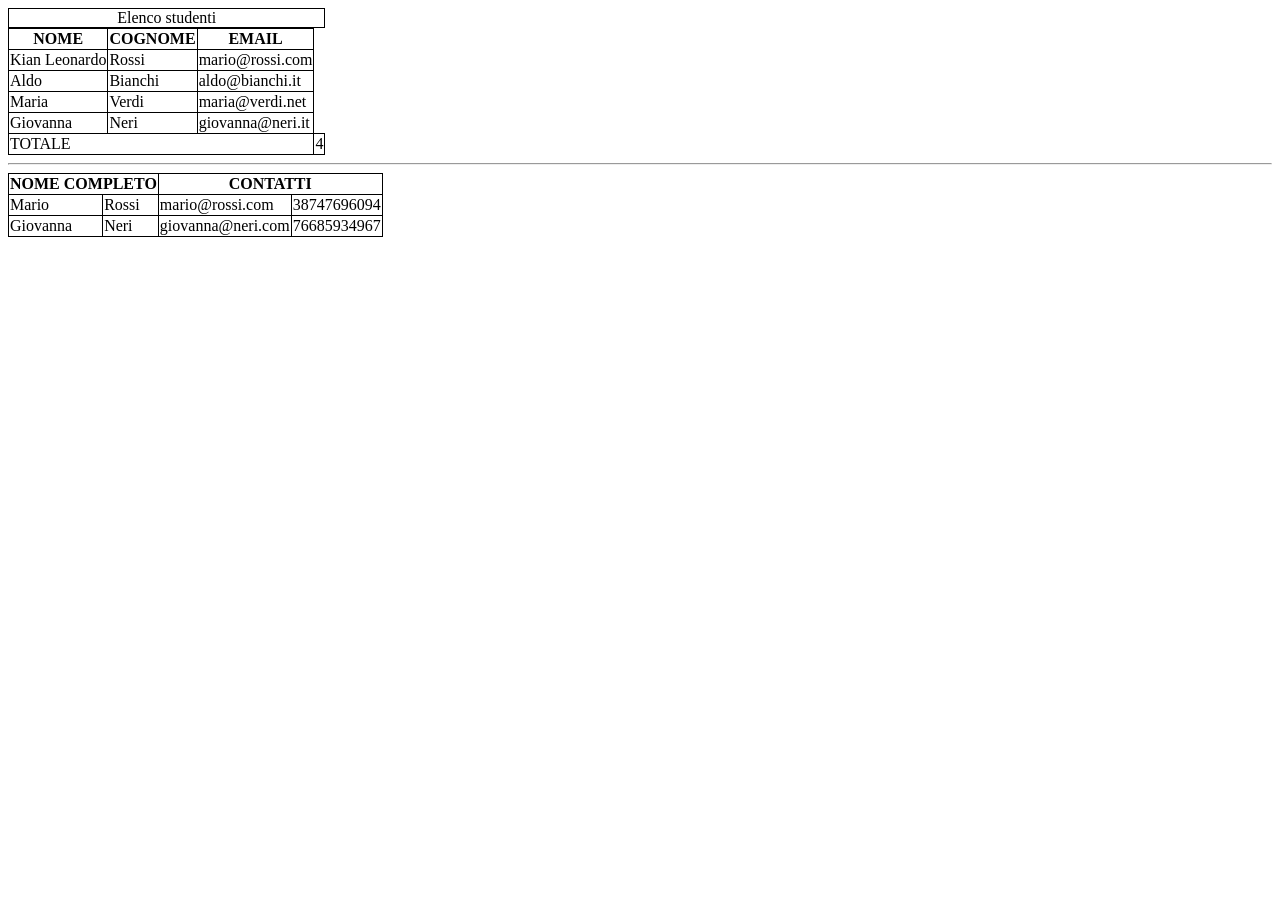
==== U1W1D2/index.html @ df71eb16 "tabella 1 lezione 2" ====
<!DOCTYPE html>
<html lang="it">
<head>
    <meta charset="UTF-8">
    <meta name="viewport" content="width=device-width, initial-scale=1.0">
    <title>Tabelle</title>
    <link rel="stylesheet" type="text/css" href="assets/css/style.css" />
</head>
<body>

    <table>
        <caption>Elenco studenti</caption>
        <thead>
            <tr>
                <th>NOME</th>
                <th>COGNOME</th>
                <th>EMAIL</th>
            </tr>
        </thead>
        <tbody>
            <tr>
                <td>Kian Leonardo</td>
                <td>Rossi</td>
                <td>mario@rossi.com</td>
            </tr>
            <tr>
                <td>Aldo</td>
                <td>Bianchi</td>
                <td>aldo@bianchi.it</td>
            </tr>
            <tr>
                <td>Maria</td>
                <td>Verdi</td>
                <td>maria@verdi.net</td>
            </tr>
            <tr>
                <td>Giovanna</td>
                <td>Neri</td>
                <td>giovanna@neri.it</td>
            </tr>
        </tbody>
        <tfoot>
            <tr>
                <td colspan="3">TOTALE</td>
                <td>4</td>
            </tr>
        </tfoot>
    </table>

    <hr />
    <table>
        <thead>
            <tr>
                <th colspan="2">NOME COMPLETO</th>
                <th colspan="2">CONTATTI</th>
            </tr>
        </thead>
        <tbody>
            <tr>
                <td>Mario</td>
                <td>Rossi</td>
                <td>mario@rossi.com</td>
                <td>38747696094</td>
            </tr>
            <tr>
                <td>Giovanna</td>
                <td>Neri</td>
                <td>giovanna@neri.com</td>
                <td>76685934967</td>
            </tr>
        </tbody>
    </table>

</body>
</html>
---- U1W1D2/assets/css/style.css ----
table {
    border-collapse: collapse;
}

th, td, caption {
    border: 1px solid black;
}
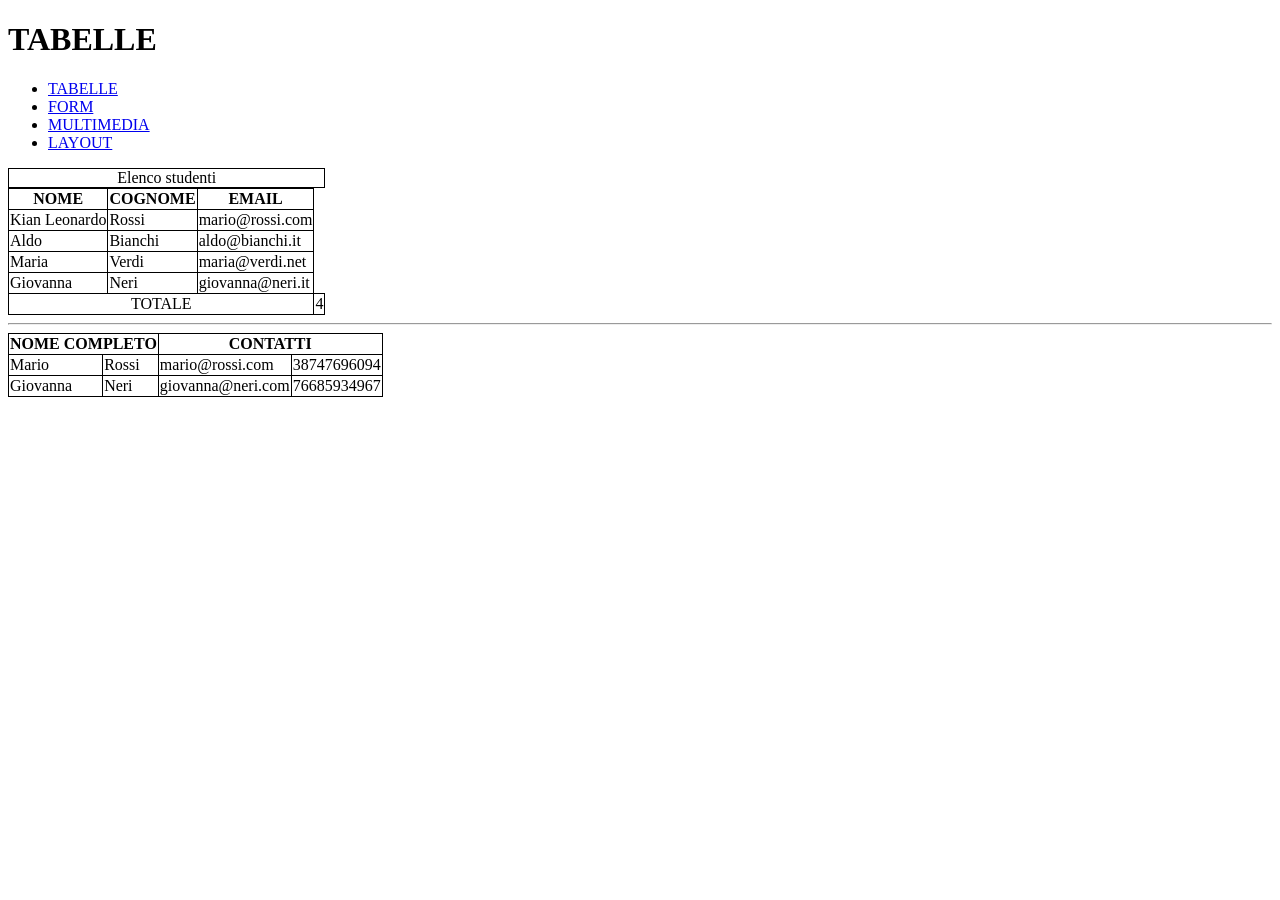
==== commit 042a04e5: "lezione 2" ====
--- a/U1W1D2/index.html
+++ b/U1W1D2/index.html
@@ -7,6 +7,17 @@
     <link rel="stylesheet" type="text/css" href="assets/css/style.css" />
 </head>
 <body>
+    <header>
+        <h1>TABELLE</h1>
+        <nav>
+            <ul>
+                <li><a href="index.html">TABELLE</a></li>
+                <li><a href="form.html">FORM</a></li>
+                <li><a href="multimedia.html">MULTIMEDIA</a></li>
+                <li><a href="layout.html">LAYOUT</a></li>
+            </ul>
+        </nav>
+    </header>
 
     <table>
         <caption>Elenco studenti</caption>
--- a/U1W1D2/assets/css/style.css
+++ b/U1W1D2/assets/css/style.css
@@ -4,4 +4,23 @@
 
 th, td, caption {
     border: 1px solid black;
+}
+
+tfoot td {
+    text-align: center;
+}
+
+.container section {
+    display: inline-block;
+    width: 48%;
+}
+
+.container section:last-child {
+    display: block;
+    width: 100%;
+}
+
+.evidence {
+    color: red;
+    font-weight: bold;
 }
